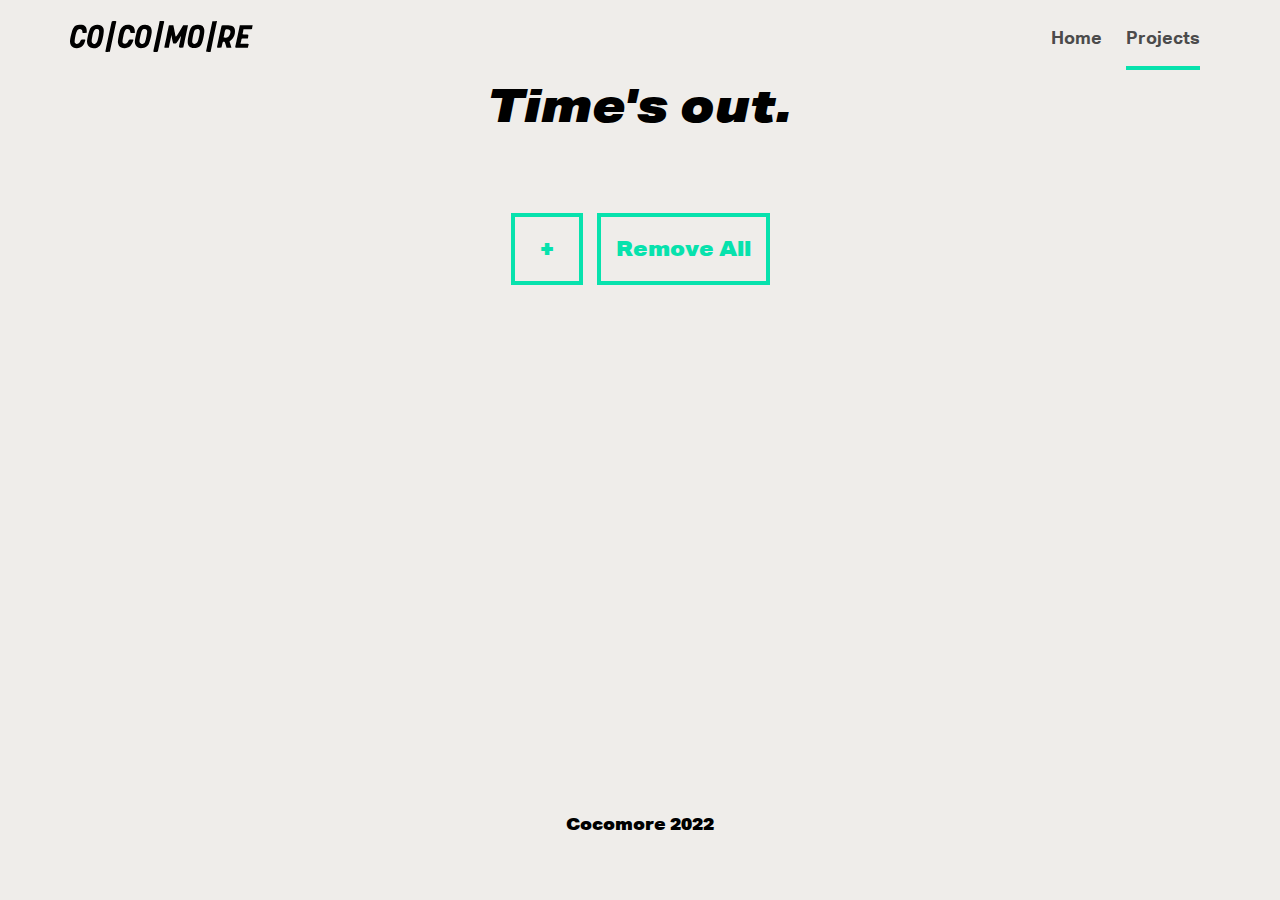
==== times-out.html @ b3c2b814 "Initial commit" ====
<!DOCTYPE html>
<html lang="de">
<head>
    <title>Handlebars Example site title  Time&#x27;s Out </title>

        <meta charset="UTF-8">
        <meta name="viewport" content="width=device-width, initial-scale=1.0">

        <link rel="shortcut icon" type="image/x-icon" sizes="16x16" href="/images/favicon/favicon.ico">
        <link rel="apple-touch-icon" sizes="57x57" href="/images/favicon/apple-icon-57x57.png">
        <link rel="apple-touch-icon" sizes="60x60" href="/images/favicon/apple-icon-60x60.png">
        <link rel="apple-touch-icon" sizes="72x72" href="/images/favicon/apple-icon-72x72.png">
        <link rel="apple-touch-icon" sizes="76x76" href="/images/favicon/apple-icon-76x76.png">
        <link rel="apple-touch-icon" sizes="114x114" href="/images/favicon/apple-icon-114x114.png">
        <link rel="apple-touch-icon" sizes="120x120" href="/images/favicon/apple-icon-120x120.png">
        <link rel="apple-touch-icon" sizes="144x144" href="/images/favicon/apple-icon-144x144.png">
        <link rel="apple-touch-icon" sizes="152x152" href="/images/favicon/apple-icon-152x152.png">
        <link rel="apple-touch-icon" sizes="180x180" href="/images/favicon/apple-icon-180x180.png">
        <link rel="icon" type="image/png" sizes="192x192"  href="/images/favicon/android-icon-192x192.png">
        <link rel="icon" type="image/png" sizes="32x32" href="/images/favicon/favicon-32x32.png">
        <link rel="icon" type="image/png" sizes="96x96" href="/images/favicon/favicon-96x96.png">
        <link rel="icon" type="image/png" sizes="16x16" href="/images/favicon/favicon-16x16.png">
        <link rel="manifest" href="/images/favicon/manifest.json" crossorigin="use-credentials">
        <meta name="msapplication-config" content="assets/favicons/browserconfig.xml"/>
        <meta name="msapplication-TileColor" content="#ffffff">
        <meta name="msapplication-TileImage" content="/ms-icon-144x144.png">
        <meta name="theme-color" content="#ffffff">

        <link type="text/plain" rel="author" href="/humans.txt" />

            <meta name="description" content="Time&#x27;s Out Example">
            <meta name="keywords" content="Vanilla JS Javascript JavaScript Timer">
            <meta name="robots" content="index,follow">
            <meta name="googlebot" content="index,follow">
    


        <link rel="stylesheet" href="/css/style.css">
        <link rel="stylesheet" href="/css/primary-palette.css">

</head>
<body class="times-out">
	<header class="header" role="banner">
		<div class="header__container">

<a href="/" title="Home"><span class="logo"></span></a>

<div class="nav-container">
	<a href="#" class="nav-open-menu">Open menu</a>

		<nav class="main-nav " role="navigation">
			<div class="nav-items-primary">
				<ul class="nav-items-primary-list">
						<li class="nav-item ">
								<a  href="/index.html" >Home</a>
						</li>
						<li class="nav-item  nav-item--active has-sub-menu">
								<a >Projects</a>
								<ul class="nav-items-secondary-list">
										<li class="nav-item">
											<a  href="/fortune-teller.html" >Fortune Teller</a>
										</li>
										<li class="nav-item">
											<a  href="/times-out.html" >Time&#x27;s Out</a>
										</li>
								</ul>
						</li>
				</ul>
			</div>
		</nav>
</div>




		</div>
	</header>

	<div class="main__wrapper">
		<main class="main main--sub" role="main">
			<div class="main__container">

				<section class="times-out__content">
					<h2>Time's out.</h2>
					<div class="timer__container">
					</div>
					<div class="timer__controls">
						<button class="button button--add-timer">+</button>
						<button class="button button--remove-all-timers">Remove All</button>
					</div>
				</sectino>
			</div>
		</main>
	</div>

<footer class="footer">
  <div class="region-footer">
    <span class="copyright">Cocomore 2022</span>
  </div>
</footer>



    <script src="/js/lazysizes/lazysizes.min.js" async></script>
    <script src="/js/jquery/jquery-3.6.0.min.js"></script>
    <script src="/js/moby/moby.min.js"></script>
    <script src="/js/utility.js"></script>
    <script src="/js/main-navigation.js"></script>
    <script src="/js/slickslider/slick.min.js"></script>
    <script src="/js/vanilla-accordion/accordion.js"></script>
    <script src="/js/content-modal.js"></script>
    <script src="/js/content-image-slider.js"></script>
    <script src="/js/component-accordion.js"></script>
    <script src="/js/component-placeholder.js"></script>
    <script src="/js/css-vars-ponyfill/css-vars-ponyfill.min.js"></script>


	<script src="/js/times-out.js"></script>

</body>

</html>
---- css/style.css ----
.content-headline-primary span,.content-headline-secondary span,.content-headline-tertiary span,.content-hero .content-hero__content .content__heading,a,abbr,acronym,address,applet,article,aside,audio,b,big,blockquote,body,canvas,caption,center,cite,code,dd,del,details,dfn,div,dl,dt,em,embed,fieldset,figcaption,figure,footer,form,h1,h2,h3,h4,h5,h6,header,hgroup,html,i,iframe,img,ins,kbd,label,legend,li,mark,menu,nav,object,ol,output,p,pre,q,ruby,s,samp,section,small,span,strike,strong,sub,summary,sup,table,tbody,td,tfoot,th,thead,time,tr,tt,u,ul,var,video{margin:0;padding:0;border:0;font-size:100%;font:inherit;vertical-align:baseline}*,::after,::before{-webkit-box-sizing:border-box!important;box-sizing:border-box!important}html{font-family:sans-serif;-webkit-text-size-adjust:100%;-webkit-tap-highlight-color:transparent}article,aside,details,figcaption,figure,footer,header,hgroup,menu,nav,section{display:block}body{line-height:1}ol,ul{list-style:none;margin:0;padding:0}blockquote,q{quotes:none}blockquote:after,blockquote:before,q:after,q:before{content:"";content:none}.content-hero,.example-grid-page .content .section,.example-grid-page .content .titles,.footer .region-footer,.header .header__container,.main__wrapper .main__container>section,.page-showcase .showcase__container{max-width:100%;margin-left:auto;margin-right:auto}.example-grid-page .content .fullscreen.section,.example-grid-page .content .fullscreen.titles,.footer .fullscreen.region-footer,.fullscreen.content-hero,.header .fullscreen.header__container,.main__wrapper .main__container>section.fullscreen,.page-showcase .fullscreen.showcase__container{padding-left:0;padding-right:0;position:relative;max-width:none;width:100%}.content-hero .content-hero__content,.example-grid-page .content .section__wrapper,.example-grid-page .content .titles__wrapper,.footer,.header,.main__wrapper .main__container>section{padding-left:15px;padding-right:15px}.content-mosaic .mosaic__wrapper,.content-text-imagetext,.example-grid-page .content .section{display:-webkit-box;display:-ms-flexbox;display:flex;-webkit-box-pack:start;-ms-flex-pack:start;justify-content:flex-start;-webkit-box-align:start;-ms-flex-align:start;align-items:flex-start;-webkit-box-orient:horizontal;-webkit-box-direction:normal;-ms-flex-direction:row;flex-direction:row;-ms-flex-wrap:wrap;flex-wrap:wrap}.no-scroll{width:100%;height:100%;overflow:hidden;position:fixed}.scrollbar-hidden{scrollbar-width:none;-ms-overflow-style:none}.scrollbar-hidden::-webkit-scrollbar{height:0;width:0}.visually-hidden{position:absolute;white-space:nowrap;width:1px;height:1px;overflow:hidden;border:0;padding:0;clip:rect(0 0 0 0);-webkit-clip-path:inset(50%);clip-path:inset(50%);margin:-1px}.visually-visible{position:static;white-space:normal;width:auto;height:auto;overflow:auto;margin:auto;clip:auto;-webkit-clip-path:none;clip-path:none}@font-face{font-family:"Aktiv Grotesk Regular";src:url(/fonts/Aktiv-Grotesk/regular/fd1d536a-3682-4d5d-949d-c3ed49bf82a2.eot);src:url(/fonts/Aktiv-Grotesk/regular/fd1d536a-3682-4d5d-949d-c3ed49bf82a2.eot?#iefix) format("embedded-opentype"),url(/fonts/Aktiv-Grotesk/regular/d1af32f0-173d-417a-9c5e-abc33c4fd20c.woff2) format("woff2"),url(/fonts/Aktiv-Grotesk/regular/5c9b4351-3407-4fab-96a1-d097522bb217.woff) format("woff"),url(/fonts/Aktiv-Grotesk/regular/fdb92457-e497-46fe-bd46-656324061516.ttf) format("truetype");font-weight:400;font-style:normal}@font-face{font-family:"Aktiv Grotesk Bold";src:url(/fonts/Aktiv-Grotesk/bold/e5b10466-0a77-4de7-8499-db235184e968.eot);src:url(/fonts/Aktiv-Grotesk/bold/e5b10466-0a77-4de7-8499-db235184e968.eot?#iefix) format("embedded-opentype"),url(/fonts/Aktiv-Grotesk/bold/17d11d65-4e0e-4681-88ab-4c5faa2fc3bf.woff2) format("woff2"),url(/fonts/Aktiv-Grotesk/bold/b58d0e0d-fcd2-4365-bd63-c85a8ae3ed4d.woff) format("woff"),url(/fonts/Aktiv-Grotesk/bold/d5d49499-3679-4b89-9ef5-f5a4b4dd7f8a.ttf) format("truetype");font-weight:700;font-style:normal}@font-face{font-family:"Aktiv Grotesk Black";src:url(/fonts/Aktiv-Grotesk/black/ef444683-6ca7-4cc7-9fa8-009d3f5673b6.eot);src:url(/fonts/Aktiv-Grotesk/black/ef444683-6ca7-4cc7-9fa8-009d3f5673b6.eot?#iefix) format("embedded-opentype"),url(/fonts/Aktiv-Grotesk/black/e0dadbd7-9556-40bd-8fa2-00cb7ec60a92.woff2) format("woff2"),url(/fonts/Aktiv-Grotesk/black/910be61b-e2f1-42b0-addb-21fcdd956980.woff) format("woff"),url(/fonts/Aktiv-Grotesk/black/07076184-aaa1-4f5d-bd9a-731385b4248e.ttf) format("truetype");font-weight:900;font-style:normal}@font-face{font-family:"Aktiv Grotesk Black Italic";src:url(/fonts/Aktiv-Grotesk/black-italic/57233e29-d842-4f44-9c91-2ebfa3f907fd.eot);src:url(/fonts/Aktiv-Grotesk/black-italic/57233e29-d842-4f44-9c91-2ebfa3f907fd.eot?#iefix) format("embedded-opentype"),url(/fonts/Aktiv-Grotesk/black-italic/b303c117-0917-4edb-bcb9-9e26efe87ed8.woff2) format("woff2"),url(/fonts/Aktiv-Grotesk/black-italic/f158040c-2d97-44e5-94e5-34bbf1dfa224.woff) format("woff"),url(/fonts/Aktiv-Grotesk/black-italic/d7234215-2c64-462e-8321-af1ba1a99247.ttf) format("truetype");font-weight:900;font-style:italic}body{display:-webkit-box;display:-ms-flexbox;display:flex;-webkit-box-orient:vertical;-webkit-box-direction:normal;-ms-flex-direction:column;flex-direction:column;-ms-flex-wrap:wrap;flex-wrap:wrap;min-height:100vh;overflow-x:hidden;background-color:var(--primary-background-color)}.main{width:100%;color:var(--primary-font-color)}.main__wrapper{width:100%;-webkit-box-flex:1;-ms-flex-positive:1;flex-grow:1;min-height:1px}section{margin-bottom:30px}section.section-inline{margin-bottom:16px}img{width:100%;max-width:100%;height:auto;border-style:none;vertical-align:middle}svg{overflow:hidden;vertical-align:middle}.icon-svg{display:block}.icon-svg svg{pointer-events:none}video{width:100%;vertical-align:top}body{font-family:"Aktiv Grotesk Regular",Arial,Helvetica,sans-serif;-webkit-font-smoothing:antialiased;-moz-osx-font-smoothing:grayscale;font-size:.875rem;line-height:1.5}.content-headline-primary span,.content-headline-secondary span,.content-headline-tertiary span,.content-hero .content-hero__content .content__heading,h1,h2,h3,h4,h5,h6{font-family:"Aktiv Grotesk Black Italic",Arial,Helvetica,sans-serif;margin-bottom:1.5rem;line-height:1.5rem}.content-hero .content-hero__content .content__heading,h1{font-size:2.125rem;line-height:2.25rem;margin-bottom:3rem}h2{font-size:1.4375rem;line-height:1.5625rem;margin-bottom:3rem}.content-headline-primary span,.content-headline-secondary span,.content-headline-tertiary span,h3{font-size:1.25rem;line-height:1.5rem}h4{font-size:1.125rem;line-height:1.375rem}h5{font-size:1rem;line-height:1.25rem}h6{font-size:.875rem;line-height:1.125rem}p{margin-bottom:1rem}p:last-of-type{margin-bottom:0}figcaption{margin-top:1rem}blockquote{line-height:1.5rem;margin-top:1.5rem;margin-bottom:1.5rem}.breadcrumbs{display:-webkit-box;display:-ms-flexbox;display:flex;-webkit-box-align:start;-ms-flex-align:start;align-items:flex-start;-webkit-box-pack:start;-ms-flex-pack:start;justify-content:flex-start;-ms-flex-wrap:wrap;flex-wrap:wrap;width:100%;font-family:"Aktiv Grotesk Bold",Arial,Helvetica,sans-serif;font-size:.75rem;line-height:.875rem}.breadcrumbs li{display:-webkit-inline-box;display:-ms-inline-flexbox;display:inline-flex;-webkit-box-pack:start;-ms-flex-pack:start;justify-content:flex-start;-webkit-box-align:center;-ms-flex-align:center;align-items:center;color:var(--primary-font-color)}.breadcrumbs li a{padding-top:2px;border-bottom:2px solid transparent;text-decoration:none;-webkit-transition:all .2s;-o-transition:all .2s;transition:all .2s;color:var(--primary-font-color)}.breadcrumbs li a:hover{border-bottom:2px solid var(--primary-font-color)}.breadcrumbs li a:visited{color:var(--primary-font-color)}.breadcrumbs li:after{display:inline;position:relative;content:">";padding:0 10px}.breadcrumbs li:last-of-type:after{display:none}.button,.content-hero .content-hero__content .content__link a,form .field-wrapper .submit-button{display:-webkit-inline-box;display:-ms-inline-flexbox;display:inline-flex;-webkit-box-align:center;-ms-flex-align:center;align-items:center;-webkit-box-pack:center;-ms-flex-pack:center;justify-content:center;min-width:72px;max-width:100%;padding:20px 15px;-webkit-appearance:none;-moz-appearance:none;appearance:none;font-family:"Aktiv Grotesk Black",Arial,Helvetica,sans-serif;font-size:1.25rem;line-height:1.5rem;border-width:4px;border-style:solid;cursor:pointer;-webkit-transition:color .4s,border-color .4s,background-color .4s;-o-transition:color .4s,border-color .4s,background-color .4s;transition:color .4s,border-color .4s,background-color .4s;color:var(--primary-button-font-color);border-color:var(--primary-button-border-color);background-color:var(--primary-button-background-color)}.button:hover,.content-hero .content-hero__content .content__link a:hover,form .field-wrapper .submit-button:hover{color:var(--secondary-button-font-color);background-color:var(--secondary-button-background-color)}.button:focus,.content-hero .content-hero__content .content__link a:focus,form .field-wrapper .submit-button:focus{outline:0}.footer{position:relative;color:var(--primary-footer-font-color);background-color:var(--primary-footer-background-color)}.footer .region-footer{display:-webkit-box;display:-ms-flexbox;display:flex;-webkit-box-align:center;-ms-flex-align:center;align-items:center;-webkit-box-pack:center;-ms-flex-pack:center;justify-content:center;min-height:150px;text-align:center}.footer .copyright{font-family:"Aktiv Grotesk Black",Arial,Helvetica,sans-serif}form .field-wrapper{display:-webkit-box;display:-ms-flexbox;display:flex;-webkit-box-pack:start;-ms-flex-pack:start;justify-content:flex-start;-webkit-box-align:start;-ms-flex-align:start;align-items:flex-start;-webkit-box-orient:vertical;-webkit-box-direction:normal;-ms-flex-direction:column;flex-direction:column;-ms-flex-wrap:wrap;flex-wrap:wrap;margin-bottom:30px}form .field-wrapper:last-of-type{margin-bottom:0}form .field-wrapper label{font-family:"Aktiv Grotesk Bold",Arial,Helvetica,sans-serif;margin-bottom:5px}form .field-wrapper input:not([type=submit]),form .field-wrapper select,form .field-wrapper textarea{width:100%;min-height:40px;padding:5px;font-size:.875rem;line-height:1.5}form .field-wrapper input:not([type=submit]):focus,form .field-wrapper select:focus,form .field-wrapper textarea:focus{outline:0}form .field-wrapper input:not([type=submit]){-webkit-appearance:none;-moz-appearance:none;appearance:none;border-left:0;border-right:0;border-top:0;border-bottom-width:2px;border-style:solid;background-color:rgba(0,0,0,0);padding-top:0;padding-bottom:0;border-bottom-color:var(--tertiary-border-color)}form .field-wrapper select,form .field-wrapper textarea{border-color:var(--tertiary-border-color)}form .field-wrapper textarea{border-width:2px;border-style:solid;resize:none}form .field-wrapper textarea.resize{resize:both}form .field-wrapper select{border-width:2px;border-style:solid}.header{position:relative;width:100%;padding-top:10px;padding-bottom:10px}.header::after{content:"";display:block;clear:both}.header .header__container{display:-webkit-box;display:-ms-flexbox;display:flex;-webkit-box-pack:justify;-ms-flex-pack:justify;justify-content:space-between;-webkit-box-align:center;-ms-flex-align:center;align-items:center;-ms-flex-wrap:wrap;flex-wrap:wrap}.header .logo{display:-webkit-inline-box;display:-ms-inline-flexbox;display:inline-flex;width:183px;height:31px;background-position:center center;background-repeat:no-repeat;background-size:cover;background-image:var(--primary-logo)}section a{font-family:"Aktiv Grotesk Bold",Arial,Helvetica,sans-serif;font-style:italic;text-decoration:none;padding-bottom:2px;border-bottom-width:2px;border-bottom-style:solid;border-color:transparent;-webkit-transition:all .4s;-o-transition:all .4s;transition:all .4s;color:var(--primary-font-color)}section a:visited{color:var(--primary-font-color)}section a:hover{border-bottom-color:var(--primary-font-color)}ol,ul{list-style-position:outside;margin-top:14px;margin-bottom:14px}ol ol,ol ul,ul ol,ul ul{margin-top:0;margin-bottom:0}ol.list-bulletpoints,ul.list-bulletpoints{list-style-type:disc;padding-left:40px}ol.list-bulletpoints li,ul.list-bulletpoints li{margin-bottom:5px}.content-modal--block-link-element{display:block}.content-modal .modal__modal-window-container{z-index:1000;position:fixed;left:0;top:0;display:block;width:100vw;height:0;padding:0;background-color:rgba(0,0,0,.8);outline:0 none;opacity:0;overflow:hidden;-webkit-transition:opacity .15s linear;-o-transition:opacity .15s linear;transition:opacity .15s linear;will-change:opacity}.content-modal .modal__modal-window-container.show{height:100vh;opacity:1}.content-modal .modal__modal-window-container.show .modal-window{-webkit-transform:translate(-50%,-50%) scale(1);-ms-transform:translate(-50%,-50%) scale(1);transform:translate(-50%,-50%) scale(1)}.content-modal .modal-window{position:absolute;top:50%;left:50%;z-index:1001;display:-webkit-box;display:-ms-flexbox;display:flex;-webkit-box-orient:vertical;-webkit-box-direction:normal;-ms-flex-direction:column;flex-direction:column;width:calc(100vw - 40px);height:80vh;padding:75px 20px;border-radius:5px;background-color:#fff;-webkit-transform:translate(-50%,-50%) scale(.9);-ms-transform:translate(-50%,-50%) scale(.9);transform:translate(-50%,-50%) scale(.9);-webkit-transition:-webkit-transform .15s linear;transition:-webkit-transform .15s linear;-o-transition:transform .15s linear;transition:transform .15s linear;transition:transform .15s linear,-webkit-transform .15s linear;text-align:left;-webkit-overflow-scrolling:touch;overflow-x:hidden}.content-modal .modal-window__close{font-size:0;text-indent:100%;white-space:nowrap;overflow:hidden;cursor:pointer;width:50px;height:50px;border:2px solid #1f92d1;border-radius:50%;margin:0 auto;-webkit-backface-visibility:hidden;backface-visibility:hidden;position:absolute;right:20px;top:20px;z-index:6;padding:0}.content-modal .modal-window__close::after,.content-modal .modal-window__close::before{background-color:#1f92d1;content:"";height:2px;pointer-events:none;position:absolute;left:50%;top:50%;-webkit-transform:translate(-50%,-50%);-ms-transform:translate(-50%,-50%);transform:translate(-50%,-50%);width:16px}.content-modal .modal-window__close::before{-webkit-transform:translate(-50%,-50%) rotate(45deg);-ms-transform:translate(-50%,-50%) rotate(45deg);transform:translate(-50%,-50%) rotate(45deg)}.content-modal .modal-window__close::after{-webkit-transform:translate(-50%,-50%) rotate(-45deg);-ms-transform:translate(-50%,-50%) rotate(-45deg);transform:translate(-50%,-50%) rotate(-45deg);width:16px}.content-modal .modal-window__close:hover{border-color:rgba(31,146,209,.6)}.content-modal .modal-window__close:hover:after,.content-modal .modal-window__close:hover:before{background-color:rgba(31,146,209,.6)}.content-modal .row{display:-webkit-box;display:-ms-flexbox;display:flex;-webkit-box-align:center;-ms-flex-align:center;align-items:center;-ms-flex-wrap:wrap;flex-wrap:wrap;width:100%;margin-bottom:15px}.content-modal .row label{font-weight:700;margin-right:15px}.content-modal .row input,.content-modal .row label{font-size:1rem;line-height:1.2}.content-modal .row input{padding:8px}.content-modal .modal__controls{display:-webkit-box;display:-ms-flexbox;display:flex;-webkit-box-align:center;-ms-flex-align:center;align-items:center;-webkit-box-pack:end;-ms-flex-pack:end;justify-content:flex-end;-ms-flex-wrap:wrap;flex-wrap:wrap;width:100%;margin-top:auto}.content-hero .content-hero__content .content__link .content-modal .modal__controls a,.content-modal .modal__controls .button,.content-modal .modal__controls .content-hero .content-hero__content .content__link a,.content-modal .modal__controls form .field-wrapper .submit-button,form .field-wrapper .content-modal .modal__controls .submit-button{margin:8px}.nav-container{display:-webkit-inline-box;display:-ms-inline-flexbox;display:inline-flex;-webkit-box-align:center;-ms-flex-align:center;align-items:center;-webkit-box-pack:end;-ms-flex-pack:end;justify-content:flex-end;-webkit-box-flex:1;-ms-flex-positive:1;flex-grow:1}.main-nav{display:none;position:relative;z-index:50;margin:0;width:100%}.main-nav:after{content:"";width:30px;height:100%;display:block;position:absolute;right:0;bottom:0;z-index:5}.main-nav .nav-items{display:-webkit-box;display:-ms-flexbox;display:flex;-ms-flex-wrap:wrap;flex-wrap:wrap;-webkit-box-orient:vertical;-webkit-box-direction:normal;-ms-flex-direction:column;flex-direction:column;margin:0;padding:0;width:100%}.main-nav .nav-item{position:relative;display:inline-block;padding:0 10px;width:100%}.main-nav .nav-item a{display:-webkit-inline-box;display:-ms-inline-flexbox;display:inline-flex;width:auto;font-family:"Aktiv Grotesk Bold",Arial,Helvetica,sans-serif;font-size:1.125rem;line-height:3.5rem;text-decoration:none;border-bottom-width:4px;border-style:solid;border-color:transparent;color:var(--primary-navigation-color)}.main-nav .nav-item.nav-item--active a{color:var(--primary-navigation-color);border-color:var(--primary-border-color)}.main-nav .nav-item.nav-item--desktop{display:none}.nav-open-menu{background-repeat:no-repeat;background-size:contain;background-position:center center;display:block;text-indent:-99999px;position:absolute;right:15px;top:25%;z-index:6;width:30px;height:50%;background-image:var(--navigation-icon-url)}.nav-items-primary-list{margin-top:0;margin-bottom:0}.nav-items-secondary-list{background-color:var(--primary-navigation-background-color);border-top-color:var(--primary-navigation-item-color)}.nav-items-secondary-list a{color:var(--primary-navigation-item-color)}section{width:100%}table{margin-top:1.5rem;border-spacing:0;border-collapse:collapse}table td,table th{padding:0;line-height:2.0625rem}#example-component-form{margin-top:50px;margin-bottom:50px}#example-component-form #example-form{margin:0 auto;max-width:500px}.example-grid-page{display:-webkit-box;display:-ms-flexbox;display:flex;-webkit-box-orient:vertical;-webkit-box-direction:normal;-ms-flex-direction:column;flex-direction:column;-webkit-box-align:center;-ms-flex-align:center;align-items:center;-webkit-box-pack:start;-ms-flex-pack:start;justify-content:flex-start}.example-grid-page .content{width:100%;padding-bottom:25px}.example-grid-page .content .titles__wrapper{margin-top:50px}.example-grid-page .content .titles{padding-top:20px;padding-bottom:20px}.example-grid-page .content h4{width:100%;text-align:center;margin-bottom:0}.example-grid-page .content .section__wrapper{position:relative;margin-bottom:50px}.example-grid-page .content .section__wrapper:last-of-type{margin-bottom:0}.example-grid-page .content .section{position:relative;background-color:#fff}.example-grid-page .content .section:after{position:absolute;content:"";width:100%;height:100%;border:1px inset #000;z-index:1}.example-grid-page .content .element{display:-webkit-box;display:-ms-flexbox;display:flex;-webkit-box-align:center;-ms-flex-align:center;align-items:center;-webkit-box-pack:center;-ms-flex-pack:center;justify-content:center;background-color:#00f;height:200px;width:calc(((100% - 90px)/ 4 * 1));margin-right:30px;color:#000}.example-grid-page .content .element.element-absolute{background-color:#0ff;font-weight:700;border:3px solid red;z-index:1}.example-grid-page .content .element.element-4{margin-right:0}.example-grid-page .content .element:last-of-type{margin-right:0}.example-grid-page .content .element.element-10,.example-grid-page .content .element.element-11,.example-grid-page .content .element.element-12,.example-grid-page .content .element.element-5,.example-grid-page .content .element.element-6,.example-grid-page .content .element.element-7,.example-grid-page .content .element.element-8,.example-grid-page .content .element.element-9{display:none}.example-grid-page .content .section-absolute{position:absolute;top:0;right:15px;bottom:0;left:15px;height:100%;z-index:1;opacity:.5}.example-grid-page .content .section-absolute .absolute-1{width:calc(((100% - 90px)/ 4 * 1));margin-right:30px}.example-grid-page .content .section-absolute .absolute-2{width:calc(60px + ((100% - 90px)/ 4 * 3))}.page-showcase .showcase__container{margin-top:100px;margin-bottom:100px;width:100%}.page-showcase .showcase__container li{width:100%;margin-bottom:20px}.times-out .times-out__content{display:-webkit-box;display:-ms-flexbox;display:flex;-webkit-box-orient:vertical;-webkit-box-direction:normal;-ms-flex-direction:column;flex-direction:column;-webkit-box-align:center;-ms-flex-align:center;align-items:center}.times-out .timer__container{display:grid;grid-template-columns:repeat(1,1fr);grid-gap:15px;width:100%;margin-bottom:30px}.times-out .timer{padding:0;border-radius:10px;overflow:hidden;background-color:#fff;-webkit-box-shadow:0 0 15px 0 rgba(0,0,0,.2);box-shadow:0 0 15px 0 rgba(0,0,0,.2)}.times-out .timer .timer__main--content{display:-webkit-box;display:-ms-flexbox;display:flex;-webkit-box-orient:vertical;-webkit-box-direction:normal;-ms-flex-direction:column;flex-direction:column;padding:15px 15px 10px 15px;border-top:1px solid #aaa;border-right:1px solid #aaa;border-left:1px solid #aaa;border-radius:10px 10px 0 0;color:#4b4b4b}.times-out .timer .timer__controls--status{display:-webkit-box;display:-ms-flexbox;display:flex;-webkit-box-orient:vertical;-webkit-box-direction:normal;-ms-flex-direction:column;flex-direction:column}.times-out .timer .timer__description,.times-out .timer .timer__title{margin-bottom:15px}.times-out .timer .timer__description:empty,.times-out .timer .timer__title:empty{margin-bottom:0}.times-out .timer .timer__title{color:#000}.times-out .timer .timer__description{color:#aaa}.times-out .timer .timer__time{-webkit-appearance:none;-moz-appearance:none;appearance:none;padding:8px;margin-bottom:15px;border:none;font-size:1.5rem;line-height:1.2;font-weight:700;text-align:center;-webkit-user-select:none;-moz-user-select:none;-ms-user-select:none;user-select:none;pointer-events:none}.times-out .timer .timer__time:focus{outline:0}.times-out .timer .timer__time::-webkit-calendar-picker-indicator{display:none}.times-out .timer .timer__controls--editing{display:-webkit-box;display:-ms-flexbox;display:flex;-webkit-box-align:center;-ms-flex-align:center;align-items:center;-webkit-box-pack:end;-ms-flex-pack:end;justify-content:flex-end;-ms-flex-wrap:wrap;flex-wrap:wrap;width:100%}.times-out .timer .timer__controls--editing .button__edit--timer,.times-out .timer .timer__controls--editing .button__remove--timer{width:20px;height:20px;min-width:0;padding:0;margin:5px;border:none;background-size:contain;background-position:center center;background-repeat:no-repeat;-webkit-transition:opacity .2s;-o-transition:opacity .2s;transition:opacity .2s}.times-out .timer .timer__controls--editing .button__edit--timer:active,.times-out .timer .timer__controls--editing .button__edit--timer:hover,.times-out .timer .timer__controls--editing .button__remove--timer:active,.times-out .timer .timer__controls--editing .button__remove--timer:hover{background-color:rgba(0,0,0,0);opacity:.4}.times-out .timer .timer__controls--editing .button__edit--timer:last-child,.times-out .timer .timer__controls--editing .button__remove--timer:last-child{margin-right:0}.times-out .timer .timer__controls--editing .button__edit--timer{background-image:url(../images/assets/icons/icon-edit.svg)}.times-out .timer .timer__controls--editing .button__remove--timer{background-image:url(../images/assets/icons/icon-delete.svg)}.times-out .timer .button__trigger--timer{width:100%;margin:0;border:1px solid #aaa;border-radius:0 0 10px 10px;color:#000;overflow:hidden;-webkit-transition:color .2s,background-color .2s;-o-transition:color .2s,background-color .2s;transition:color .2s,background-color .2s}.times-out .timer .button__trigger--timer:active,.times-out .timer .button__trigger--timer:hover{color:#fff;background-color:#aaa}.times-out .timer .button__trigger--timer[data-status=ready]{color:#07e2ad;border:1px solid #07e2ad}.times-out .timer .button__trigger--timer[data-status=ready]:active,.times-out .timer .button__trigger--timer[data-status=ready]:hover{color:#fff;background-color:#07e2ad}.times-out .timer .button__trigger--timer[data-status=running]{color:#07e2ad;border:1px solid #07e2ad}.times-out .timer .button__trigger--timer[data-status=running]:active,.times-out .timer .button__trigger--timer[data-status=running]:hover{color:#fff;background-color:#07e2ad}.times-out .timer .button__trigger--timer[data-status=paused]{color:#ea564e;border:1px solid #ea564e}.times-out .timer .button__trigger--timer[data-status=paused]:active,.times-out .timer .button__trigger--timer[data-status=paused]:hover{color:#fff;background-color:#ea564e}.content-hero .content-hero__content .content__link .times-out .timer__controls a,.times-out .timer__controls .button,.times-out .timer__controls .content-hero .content-hero__content .content__link a,.times-out .timer__controls form .field-wrapper .submit-button,form .field-wrapper .times-out .timer__controls .submit-button{margin:5px}.content-headline-primary{color:var(--primary-font-color)}.content-headline-primary.centered>*{text-align:center}.content-headline-primary .content-hero .content-hero__content .content__heading,.content-headline-primary h1,.content-hero .content-hero__content .content-headline-primary .content__heading{margin-bottom:25px}.content-headline-primary span{display:block;width:100%;margin-bottom:0}.content-headline-secondary{color:var(--primary-font-color)}.content-headline-secondary.centered>*{text-align:center}.content-headline-secondary h2{margin-bottom:25px}.content-headline-secondary span{display:block;width:100%;margin-bottom:0}.content-headline-tertiary{color:var(--primary-font-color)}.content-headline-tertiary.centered>*{text-align:center}.content-headline-tertiary h3,.content-headline-tertiary span{margin-bottom:25px}.content-headline-tertiary span{display:block;width:100%;margin-bottom:0}.content-hero{position:relative}.content-hero .content-hero__image{margin-bottom:38px;-webkit-box-ordinal-group:1;-ms-flex-order:0;order:0}.content-hero .content-hero__content .content__heading{width:100%;margin-bottom:32px;color:var(--primary-font-color)}.content-hero .content-hero__content .content__text{width:100%;margin-bottom:40px}.content-image-fullwidth img{position:relative;margin:0 auto}.content-mosaic .mosaic__wrapper{-webkit-box-pack:justify;-ms-flex-pack:justify;justify-content:space-between;margin:0}.content-mosaic .mosaic__wrapper .mosaic__tile{position:relative;background-color:var(--secondary-background-color)}.content-mosaic .mosaic__wrapper.two-columns .mosaic__tile{width:calc(30px + ((100% - 90px)/ 4 * 2));margin-bottom:30px}.content-mosaic .mosaic__wrapper.two-columns .mosaic__tile:nth-last-of-type(-n+2){margin-bottom:0}.content-mosaic .mosaic__wrapper.three-columns .mosaic__tile{width:calc(30px + ((100% - 90px)/ 4 * 2));margin-bottom:30px}.content-mosaic .mosaic__wrapper.three-columns .mosaic__tile:nth-last-of-type(-n+2){margin-bottom:0}.content-mosaic .tile__background{width:100%}.content-mosaic .tile__container{display:-webkit-box;display:-ms-flexbox;display:flex;-ms-flex-line-pack:center;align-content:center;-webkit-box-align:center;-ms-flex-align:center;align-items:center;-webkit-box-pack:center;-ms-flex-pack:center;justify-content:center;-ms-flex-wrap:wrap;flex-wrap:wrap;position:absolute;top:0;left:0;z-index:1;width:100%;height:100%;overflow:hidden;padding:10px;border:0}.content-mosaic .tile__container:before{position:absolute;left:0;top:0;width:100%;height:100%;content:"";background-color:rgba(0,0,0,0);z-index:2;-webkit-transition:all .4s;-o-transition:all .4s;transition:all .4s}.content-mosaic .tile__container:hover:before{background-color:rgba(0,0,0,.2)}.content-mosaic .tile__container:not([href]):before,.content-mosaic .tile__container[href=""]:before{display:none}.content-mosaic .container__icon{position:relative;width:auto;height:60%;z-index:3}.content-mosaic .container__text{display:block;width:100%;position:relative;z-index:3;text-align:center;font-family:"Aktiv Grotesk Black Italic",Arial,Helvetica,sans-serif;margin-top:15px;font-size:.75rem;line-height:.875rem;white-space:nowrap;overflow:hidden;-o-text-overflow:ellipsis;text-overflow:ellipsis;color:var(--tertiary-font-color)}.content-placeholder .placeholder__content{display:-webkit-box;display:-ms-flexbox;display:flex;-webkit-box-align:center;-ms-flex-align:center;align-items:center;-ms-flex-line-pack:center;align-content:center;-webkit-box-pack:center;-ms-flex-pack:center;justify-content:center;-ms-flex-wrap:wrap;flex-wrap:wrap;width:100%;padding:25px;overflow:hidden}.content-placeholder .content__title{font-size:8vw;line-height:1.2;margin-bottom:4vw}.content-placeholder .content__description{font-size:5vw;line-height:1.2;text-align:center}.content-text-fullwidth.background{background-color:var(--primary-font-color)}.content-text-imagetext{-webkit-box-pack:justify;-ms-flex-pack:justify;justify-content:space-between}.content-text-imagetext .textblock-image,.content-text-imagetext .textblock-text{width:100%}.content-text-imagetext.image-left .textblock-image{-webkit-box-ordinal-group:2;-ms-flex-order:1;order:1;margin-bottom:14px}.content-text-imagetext.image-left .textblock-text{-webkit-box-ordinal-group:3;-ms-flex-order:2;order:2}.content-text-imagetext.image-right .textblock-image{-webkit-box-ordinal-group:3;-ms-flex-order:2;order:2;margin-bottom:14px}.content-text-imagetext.image-right .textblock-text{-webkit-box-ordinal-group:2;-ms-flex-order:1;order:1}.moby-overlay{-webkit-box-sizing:border-box;box-sizing:border-box;position:fixed;-webkit-transform:translate3d(0,0,0);transform:translate3d(0,0,0);top:0;left:0;width:100%;height:100%;z-index:2000;visibility:hidden;opacity:0;-webkit-transition:all .2s;-o-transition:all .2s;transition:all .2s}.moby-overlay.dark{background:rgba(0,0,0,.85)}.moby-overlay.light{background:rgba(255,255,255,.65)}.moby-overlay.moby-overlay-active{visibility:visible!important;opacity:1!important}.moby-body-fixed{overflow:hidden!important}.moby{-webkit-box-sizing:border-box;box-sizing:border-box;background:#fff;-webkit-transition:all .4s,visibility 0;-o-transition:all .4s,visibility 0;transition:all .4s,visibility 0;overflow:auto;visibility:hidden}.moby *{-webkit-box-sizing:border-box;box-sizing:border-box}.moby.moby-hidden{display:none}.moby.moby-demo{color:#fff;background:#07e2ad;position:fixed;z-index:3000;top:0;height:100%;width:30%;right:0;min-width:280px;-webkit-transform:translateX(100%);-ms-transform:translateX(100%);transform:translateX(100%);padding:60px 0 20px 0;overflow:auto}.moby.moby-demo.moby-active{-webkit-transform:translateX(0);-ms-transform:translateX(0);transform:translateX(0);visibility:visible}.moby.moby-demo .moby-inner{height:100%;min-height:520px}.moby.moby-demo .moby-inner>p{height:40px;display:-webkit-box;display:-ms-flexbox;display:flex;-webkit-box-orient:horizontal;-webkit-box-direction:normal;-ms-flex-flow:row nowrap;flex-flow:row nowrap;-webkit-box-align:center;-ms-flex-align:center;align-items:center;-webkit-box-pack:center;-ms-flex-pack:center;justify-content:center;padding:0 30px;font-size:13px;text-align:center}.moby.moby-demo .moby-close{color:#fff;cursor:pointer;font-size:16px;text-transform:uppercase;font-weight:400;padding:20px;display:-webkit-box;display:-ms-flexbox;display:flex;-webkit-box-orient:horizontal;-webkit-box-direction:normal;-ms-flex-flow:row nowrap;flex-flow:row nowrap;-webkit-box-align:center;-ms-flex-align:center;align-items:center;background:rgba(0,0,0,0);position:absolute;top:0;left:0}.moby.moby-demo .moby-close .moby-close-icon{margin-right:0;height:20px;width:20px;display:inline-block;position:relative}.moby.moby-demo .moby-close .moby-close-icon::after,.moby.moby-demo .moby-close .moby-close-icon::before{background:#fff}.moby.moby-demo .moby-wrap{height:calc(100% - 40px);display:-webkit-box;display:-ms-flexbox;display:flex;-webkit-box-orient:horizontal;-webkit-box-direction:normal;-ms-flex-flow:row wrap;flex-flow:row wrap;-webkit-box-align:center;-ms-flex-align:center;align-items:center;-webkit-box-pack:center;-ms-flex-pack:center;justify-content:center}.moby.moby-demo .moby-wrap>div{width:100%}.moby.moby-demo .moby-wrap img{margin:0 auto 40px auto;display:block;width:100px;height:auto}.moby.moby-demo .moby-wrap .moby-menu{width:100%}.moby.moby-demo .moby-wrap .moby-menu>*{width:100%}.moby.moby-demo ul li ul a{padding:20px 70px 20px 70px;font-size:16px;background:#0c7cd5}.moby.moby-demo ul li a{position:relative;color:#fff;text-decoration:none;font-size:18px;font-weight:400;display:block;padding:20px 70px 20px 70px;text-align:center;-webkit-transition:color .3s;-o-transition:color .3s;transition:color .3s}.moby.moby-demo ul li a:hover{color:#e0e0e0}.moby.moby-demo ul li a .moby-expand{position:absolute;width:50px;top:0;right:0;height:100%;text-align:center;padding:10px;color:#fff;display:-webkit-box;display:-ms-flexbox;display:flex;-webkit-box-orient:horizontal;-webkit-box-direction:normal;-ms-flex-flow:row nowrap;flex-flow:row nowrap;-webkit-box-align:center;-ms-flex-align:center;align-items:center;-webkit-box-pack:center;-ms-flex-pack:center;justify-content:center;-webkit-transition:color .3s;-o-transition:color .3s;transition:color .3s}.moby.moby-demo ul li a .moby-expand:hover{color:#e0e0e0}.moby.moby-demo ul li a .moby-expand i,.moby.moby-demo ul li a .moby-expand span{font-size:20px}.moby.right-side{position:fixed;z-index:3000;top:0;height:100%;width:30%;right:0;min-width:280px;-webkit-transform:translateX(100%);-ms-transform:translateX(100%);transform:translateX(100%)}.moby.right-side.moby-active{-webkit-transform:translateX(0);-ms-transform:translateX(0);transform:translateX(0);visibility:visible}.moby.fade{position:fixed;z-index:3000;top:0;height:100%;left:0;width:100%;visibility:hidden;opacity:0;-webkit-transition:all .4s;-o-transition:all .4s;transition:all .4s}.moby.fade.moby-active{opacity:1;visibility:visible}.moby.fade ul{width:100%}.moby.left-side{position:fixed;z-index:3000;top:0;height:100%;left:0;width:30%;min-width:280px;-webkit-transform:translateX(-100%);-ms-transform:translateX(-100%);transform:translateX(-100%)}.moby.left-side.moby-active{-webkit-transform:translateX(0);-ms-transform:translateX(0);transform:translateX(0);visibility:visible}.moby.top-full{position:fixed;z-index:3000;top:0;-webkit-transform:translateY(-100%);-ms-transform:translateY(-100%);transform:translateY(-100%);height:100%;left:0;width:100%}.moby.top-full ul{width:100%}.moby.top-full.moby-active{-webkit-transform:translateY(0);-ms-transform:translateY(0);transform:translateY(0);visibility:visible}.moby.bottom-full{position:fixed;z-index:3000;-webkit-transform:translateY(100%);-ms-transform:translateY(100%);transform:translateY(100%);height:100%;left:0;width:100%}.moby.bottom-full ul{width:100%}.moby.bottom-full.moby-active{-webkit-transform:translateY(0);-ms-transform:translateY(0);transform:translateY(0);visibility:visible}.moby.grow-out{position:fixed;z-index:3000;top:0;height:100%;left:0;width:100%;-webkit-transform:scale(.7);-ms-transform:scale(.7);transform:scale(.7);visibility:hidden;opacity:0}.moby.grow-out ul{width:100%}.moby.grow-out.moby-active{opacity:1;visibility:visible;-webkit-transform:scale(1);-ms-transform:scale(1);transform:scale(1)}.moby.shrink-in{position:fixed;z-index:3000;top:0;height:100%;left:0;width:100%;-webkit-transform:scale(1.2);-ms-transform:scale(1.2);transform:scale(1.2);visibility:hidden;opacity:0}.moby.shrink-in ul{width:100%}.moby.shrink-in.moby-active{opacity:1;visibility:visible;-webkit-transform:scale(1);-ms-transform:scale(1);transform:scale(1)}.moby ul{list-style:none;-webkit-transform:translate3d(0,0,0);transform:translate3d(0,0,0)}.moby ul ul{display:none}.moby ul li ul a{padding:15px 90px 30px 30px;font-weight:400;font-size:14px}.moby ul li a{position:relative;color:#9a989a;text-decoration:none;font-size:16px;font-weight:400;display:block;padding:30px 90px 30px 30px;text-align:left}.moby ul li a .moby-expand{position:absolute;width:60px;top:0;right:0;height:100%;text-align:center;padding:10px;color:#07e2ad;display:-webkit-box;display:-ms-flexbox;display:flex;-webkit-box-orient:horizontal;-webkit-box-direction:normal;-ms-flex-flow:row nowrap;flex-flow:row nowrap;-webkit-box-align:center;-ms-flex-align:center;align-items:center;-webkit-box-pack:center;-ms-flex-pack:center;justify-content:center}.moby ul li a .moby-expand i,.moby ul li a .moby-expand span{font-size:20px}.moby .moby-close{color:#9a989a;cursor:pointer;font-size:16px;text-transform:uppercase;font-weight:400;padding:30px;background:#f5f5f5;display:-webkit-box;display:-ms-flexbox;display:flex;-webkit-box-orient:horizontal;-webkit-box-direction:normal;-ms-flex-flow:row nowrap;flex-flow:row nowrap}.moby .moby-close .moby-close-icon{font-weight:700;margin-right:15px;position:relative;height:20px;width:20px;-webkit-transform:rotate(45deg);-ms-transform:rotate(45deg);transform:rotate(45deg)}.moby .moby-close .moby-close-icon::before{content:"";position:absolute;left:0;width:100%;height:2px;background:#9a989a;top:50%;margin-top:-1px}.moby .moby-close .moby-close-icon::after{content:"";position:absolute;left:50%;height:100%;width:2px;background:#9a989a;top:0;margin-left:-1px}.moby-overlay{-webkit-box-sizing:border-box;box-sizing:border-box;position:fixed;-webkit-transform:translate3d(0,0,0);-ms-transform:translate3d(0,0,0);transform:translate3d(0,0,0);top:0;left:0;width:100%;height:100%;z-index:2000;visibility:hidden;opacity:0;-webkit-transition:all .2s;-o-transition:all .2s;transition:all .2s}.moby-overlay.dark{background:rgba(0,0,0,.85)}.moby-overlay.light{background:rgba(255,255,255,.65)}.moby-overlay.moby-overlay-active{visibility:visible!important;opacity:1!important}.moby-body-fixed{overflow:hidden!important}.moby{-webkit-box-sizing:border-box;box-sizing:border-box;background:#fff;-webkit-transition:all .4s;-o-transition:all .4s;transition:all .4s;overflow:auto}.moby *{-webkit-box-sizing:border-box;box-sizing:border-box}.moby.moby-hidden{display:none}.moby.moby-demo{color:#fff;background:#2196f3;position:fixed;z-index:3000;top:0;height:100%;width:30%;right:0;min-width:280px;-webkit-transform:translateX(100%);-ms-transform:translateX(100%);transform:translateX(100%);padding:60px 0 20px 0;overflow:auto}.moby.moby-demo.moby-active{-webkit-transform:translateX(0);-ms-transform:translateX(0);transform:translateX(0)}.moby.moby-demo .moby-inner{height:100%;min-height:520px}.moby.moby-demo .moby-inner>p{height:40px;display:-webkit-box;display:-ms-flexbox;display:flex;-ms-flex-direction:row;-webkit-box-orient:horizontal;-webkit-box-direction:normal;-ms-flex-flow:row nowrap;flex-flow:row nowrap;-webkit-box-align:center;-ms-flex-align:center;align-items:center;-webkit-box-pack:center;-ms-flex-pack:center;justify-content:center;padding:0 30px;font-size:13px;text-align:center}.moby.moby-demo .moby-close{color:#fff;cursor:pointer;font-size:16px;text-transform:uppercase;font-weight:400;padding:20px;display:-webkit-box;display:-ms-flexbox;display:flex;-ms-flex-direction:row;-webkit-box-orient:horizontal;-webkit-box-direction:normal;-ms-flex-flow:row nowrap;flex-flow:row nowrap;-webkit-box-align:center;-ms-flex-align:center;align-items:center;background:rgba(0,0,0,0);position:absolute;top:0;left:0}.moby.moby-demo .moby-close .moby-close-icon{margin-right:0;height:20px;width:20px;display:inline-block;position:relative}.moby.moby-demo .moby-close .moby-close-icon::after,.moby.moby-demo .moby-close .moby-close-icon::before{background:#fff}.moby.moby-demo .moby-wrap{height:calc(100% - 40px);display:-webkit-box;display:-ms-flexbox;display:flex;-ms-flex-direction:row;-webkit-box-orient:horizontal;-webkit-box-direction:normal;-ms-flex-flow:row wrap;flex-flow:row wrap;-webkit-box-align:center;-ms-flex-align:center;align-items:center;-webkit-box-pack:center;-ms-flex-pack:center;justify-content:center}.moby.moby-demo .moby-wrap>div{width:100%}.moby.moby-demo .moby-wrap img{margin:0 auto 40px auto;display:block;width:100px;height:auto}.moby.moby-demo .moby-wrap .moby-menu{width:100%}.moby.moby-demo .moby-wrap .moby-menu>*{width:100%}.moby.moby-demo ul li ul a{padding:20px 70px 20px 70px;font-size:16px;background:#0c7cd5}.moby.moby-demo ul li a{position:relative;color:#fff;text-decoration:none;font-size:18px;font-weight:400;display:block;padding:20px 70px 20px 70px;text-align:center;-webkit-transition:color .3s;-o-transition:color .3s;transition:color .3s}.moby.moby-demo ul li a:hover{color:#e0e0e0}.moby.moby-demo ul li a .moby-expand{position:absolute;width:50px;top:0;right:0;height:100%;text-align:center;padding:10px;color:#fff;display:-webkit-box;display:-ms-flexbox;display:flex;-ms-flex-direction:row;-webkit-box-orient:horizontal;-webkit-box-direction:normal;-ms-flex-flow:row nowrap;flex-flow:row nowrap;-webkit-box-align:center;-ms-flex-align:center;align-items:center;-webkit-box-pack:center;-ms-flex-pack:center;justify-content:center;-webkit-transition:color .3s;-o-transition:color .3s;transition:color .3s}.moby.moby-demo ul li a .moby-expand:hover{color:#e0e0e0}.moby.moby-demo ul li a .moby-expand i,.moby.moby-demo ul li a .moby-expand span{font-size:20px}.moby.right-side{position:fixed;z-index:3000;top:0;height:100%;width:30%;right:0;min-width:280px;-webkit-transform:translateX(100%);-ms-transform:translateX(100%);transform:translateX(100%)}.moby.right-side.moby-active{-webkit-transform:translateX(0);-ms-transform:translateX(0);transform:translateX(0)}.moby.fade{position:fixed;z-index:3000;top:0;height:100%;left:0;width:100%;visibility:hidden;opacity:0}.moby.fade.moby-active{opacity:1;visibility:visible}.moby.fade ul{width:100%}.moby.left-side{position:fixed;z-index:3000;top:0;height:100%;left:0;width:30%;min-width:280px;-webkit-transform:translateX(-100%);-ms-transform:translateX(-100%);transform:translateX(-100%)}.moby.left-side.moby-active{-webkit-transform:translateX(0);-ms-transform:translateX(0);transform:translateX(0)}.moby.top-full{position:fixed;z-index:3000;top:0;-webkit-transform:translateY(-100%);-ms-transform:translateY(-100%);transform:translateY(-100%);height:100%;left:0;width:100%}.moby.top-full ul{width:100%}.moby.top-full.moby-active{-webkit-transform:translateY(0);-ms-transform:translateY(0);transform:translateY(0)}.moby.bottom-full{position:fixed;z-index:3000;-webkit-transform:translateY(100%);-ms-transform:translateY(100%);transform:translateY(100%);height:100%;left:0;width:100%}.moby.bottom-full ul{width:100%}.moby.bottom-full.moby-active{-webkit-transform:translateY(0);-ms-transform:translateY(0);transform:translateY(0)}.moby.grow-out{position:fixed;z-index:3000;top:0;height:100%;left:0;width:100%;-webkit-transform:scale(.7);-ms-transform:scale(.7);transform:scale(.7);visibility:hidden;opacity:0}.moby.grow-out ul{width:100%}.moby.grow-out.moby-active{opacity:1;visibility:visible;-webkit-transform:scale(1);-ms-transform:scale(1);transform:scale(1)}.moby.shrink-in{position:fixed;z-index:3000;top:0;height:100%;left:0;width:100%;-webkit-transform:scale(1.2);-ms-transform:scale(1.2);transform:scale(1.2);visibility:hidden;opacity:0}.moby.shrink-in ul{width:100%}.moby.shrink-in.moby-active{opacity:1;visibility:visible;-webkit-transform:scale(1);-ms-transform:scale(1);transform:scale(1)}.moby ul{list-style:none;-webkit-transform:translate3d(0,0,0);-ms-transform:translate3d(0,0,0);transform:translate3d(0,0,0)}.moby ul ul{display:none}.moby ul li ul a{padding:15px 90px 30px 30px;font-weight:400;font-size:14px}.moby ul li a{position:relative;color:#9a989a;text-decoration:none;font-size:16px;font-weight:400;display:block;padding:30px 90px 30px 30px;text-align:left}.moby ul li a .moby-expand{position:absolute;width:60px;top:0;right:0;height:100%;text-align:center;padding:10px;color:#2196f3;display:-webkit-box;display:-ms-flexbox;display:flex;-ms-flex-direction:row;-webkit-box-orient:horizontal;-webkit-box-direction:normal;-ms-flex-flow:row nowrap;flex-flow:row nowrap;-webkit-box-align:center;-ms-flex-align:center;align-items:center;-webkit-box-pack:center;-ms-flex-pack:center;justify-content:center}.moby ul li a .moby-expand i,.moby ul li a .moby-expand span{font-size:20px}.moby .moby-close{color:#9a989a;cursor:pointer;font-size:16px;text-transform:uppercase;font-weight:400;padding:30px;background:#f5f5f5;display:-webkit-box;display:-ms-flexbox;display:flex;-ms-flex-direction:row;-webkit-box-orient:horizontal;-webkit-box-direction:normal;-ms-flex-flow:row nowrap;flex-flow:row nowrap}.moby .moby-close .moby-close-icon{font-weight:700;margin-right:15px;position:relative;height:20px;width:20px;-webkit-transform:rotate(45deg);-ms-transform:rotate(45deg);transform:rotate(45deg)}.moby .moby-close .moby-close-icon::before{content:"";position:absolute;left:0;width:100%;height:2px;background:#9a989a;top:50%;margin-top:-1px}.moby .moby-close .moby-close-icon::after{content:"";position:absolute;left:50%;height:100%;width:2px;background:#9a989a;top:0;margin-left:-1px}.slick-loading .slick-list{background:#fff url(../images/slickslider/ajax-loader.gif) center center no-repeat}@font-face{font-family:slick;src:url(../fonts/slickslider/fonts/slick.eot);src:url(../fonts/slickslider/fonts/slick.eot?#iefix) format("embedded-opentype"),url(../fonts/slickslider/fonts/slick.woff) format("woff"),url(../fonts/slickslider/fonts/slick.ttf) format("truetype"),url(../fonts/slickslider/fonts/slick.svg#slick) format("svg");font-weight:400;font-style:normal}.slick-next,.slick-prev{position:absolute;display:block;height:20px;width:20px;line-height:0;font-size:0;cursor:pointer;background:rgba(0,0,0,0);color:transparent;top:50%;-webkit-transform:translate(0,-50%);-ms-transform:translate(0,-50%);transform:translate(0,-50%);padding:0;border:none;outline:0}.slick-next:focus,.slick-next:hover,.slick-prev:focus,.slick-prev:hover{outline:0;background:rgba(0,0,0,0);color:transparent}.slick-next:focus:before,.slick-next:hover:before,.slick-prev:focus:before,.slick-prev:hover:before{opacity:1}.slick-next.slick-disabled:before,.slick-prev.slick-disabled:before{opacity:.25}.slick-next:before,.slick-prev:before{font-family:slick;font-size:20px;line-height:1;color:#fff;opacity:.75;-webkit-font-smoothing:antialiased;-moz-osx-font-smoothing:grayscale}.slick-prev{left:-25px}[dir=rtl] .slick-prev{left:auto;right:-25px}.slick-prev:before{content:"←"}[dir=rtl] .slick-prev:before{content:"→"}.slick-next{right:-25px}[dir=rtl] .slick-next{left:-25px;right:auto}.slick-next:before{content:"→"}[dir=rtl] .slick-next:before{content:"←"}.slick-dotted.slick-slider{margin-bottom:30px}.slick-dots{position:absolute;bottom:-25px;list-style:none;display:block;text-align:center;padding:0;margin:0;width:100%}.slick-dots li{position:relative;display:inline-block;height:20px;width:20px;margin:0 5px;padding:0;cursor:pointer}.slick-dots li button{border:0;background:rgba(0,0,0,0);display:block;height:20px;width:20px;outline:0;line-height:0;font-size:0;color:transparent;padding:5px;cursor:pointer}.slick-dots li button:focus,.slick-dots li button:hover{outline:0}.slick-dots li button:focus:before,.slick-dots li button:hover:before{opacity:1}.slick-dots li button:before{position:absolute;top:0;left:0;content:"•";width:20px;height:20px;font-family:slick;font-size:6px;line-height:20px;text-align:center;color:#000;opacity:.25;-webkit-font-smoothing:antialiased;-moz-osx-font-smoothing:grayscale}.slick-dots li.slick-active button:before{color:#000;opacity:.75}.slick-slider{position:relative;display:block;-webkit-box-sizing:border-box;box-sizing:border-box;-webkit-touch-callout:none;-webkit-user-select:none;-moz-user-select:none;-ms-user-select:none;user-select:none;-ms-touch-action:pan-y;touch-action:pan-y;-webkit-tap-highlight-color:transparent}.slick-list{position:relative;overflow:hidden;display:block;margin:0;padding:0}.slick-list:focus{outline:0}.slick-list.dragging{cursor:pointer;cursor:hand}.slick-slider .slick-list,.slick-slider .slick-track{-webkit-transform:translate3d(0,0,0);-ms-transform:translate3d(0,0,0);transform:translate3d(0,0,0)}.slick-track{position:relative;left:0;top:0;display:block;margin-left:auto;margin-right:auto}.slick-track:after,.slick-track:before{content:"";display:table}.slick-track:after{clear:both}.slick-loading .slick-track{visibility:hidden}.slick-slide{float:left;height:100%;min-height:1px;display:none}[dir=rtl] .slick-slide{float:right}.slick-slide img{display:block}.slick-slide.slick-loading img{display:none}.slick-slide.dragging img{pointer-events:none}.slick-initialized .slick-slide{display:block}.slick-loading .slick-slide{visibility:hidden}.slick-vertical .slick-slide{display:block;height:auto;border:1px solid transparent}.slick-arrow.slick-hidden{display:none}.slider-container{margin-top:30px}.slick-next:before,.slick-prev:before{content:"";display:inline-block;width:20px;height:20px;background-size:auto 100%;background-repeat:no-repeat;background-position:center center}.slick-prev::before{left:-30px;background-image:var(--slider-arrow-left)}[dir=rtl] .slick-prev::before{left:auto;right:-30px;background-image:var(--slider-arrow-right)}.slick-next::before{right:-30px;background-image:var(--slider-arrow-right)}[dir=rtl] .slick-next::before{left:-30px;right:auto;background-image:var(--slider-arrow-left)}.slick-dots li button:before{font-size:8px;color:var(--slider-dots-color)}/*!
 * Accordion v2.7.3
 * Simple accordion created in pure Javascript.
 * https://github.com/michu2k/Accordion
 *
 * Copyright 2017-2019 Michał Strumpf
 * Published under MIT License
 */.component-accordion .ac{margin-top:10px;border:1px solid #ddd;background-color:#fff;-webkit-box-sizing:border-box;box-sizing:border-box}.component-accordion .ac>.ac-q{font:bold 15px Arial,sans-serif;color:#111;padding:10px 30px 10px 0;margin:0;text-decoration:none;display:block;cursor:pointer;position:relative}.component-accordion .ac>.ac-q::after{content:"+";text-align:center;width:15px;right:10px;top:50%;-webkit-transform:translate(0,-50%);-ms-transform:translate(0,-50%);transform:translate(0,-50%);position:absolute}.component-accordion .ac>.ac-a{overflow:hidden;-webkit-transition-property:all;-o-transition-property:all;transition-property:all;-webkit-transition-timing-function:ease;-o-transition-timing-function:ease;transition-timing-function:ease;padding:0 30px 0 0}.component-accordion .ac>.ac-a p{font:14px/1.5 Arial,sans-serif;color:#777;margin:0;padding:10px}.component-accordion .ac.js-enabled{padding:10px}.component-accordion .ac.js-enabled>.ac-a{visibility:hidden}.component-accordion .ac.is-active>.ac-a{visibility:visible}.component-accordion .ac.is-active>.ac-q::after{content:"–"}.component-accordion .component-accordion__group{margin-bottom:30px}.component-accordion .component-accordion__group:last-of-type{margin-bottom:0}.ac>.ac-q{font-family:"Open Sans",sans-serif}.ac-a{color:#000}.ac-q{border:0}@media (min-width:600px){.content-hero .content-hero__content,.example-grid-page .content .section__wrapper,.example-grid-page .content .titles__wrapper,.footer,.header,.main__wrapper .main__container>section{padding-left:25px;padding-right:25px}section{margin-bottom:60px}.breadcrumbs{font-size:.875rem;line-height:1.125rem}.content-modal .modal-window{width:75vw;padding:75px 40px}.example-grid-page .content .element{width:calc(((100% - 210px)/ 8 * 1))}.example-grid-page .content .element.element-5,.example-grid-page .content .element.element-6,.example-grid-page .content .element.element-7,.example-grid-page .content .element.element-8{display:-webkit-box;display:-ms-flexbox;display:flex}.example-grid-page .content .element.element-4{margin-right:30px}.example-grid-page .content .element.element-8{margin-right:0}.example-grid-page .content .section-absolute{left:25px;right:25px}.times-out .timer__container{grid-template-columns:repeat(2,1fr)}.content-mosaic .mosaic__wrapper.two-columns .mosaic__tile{width:calc(90px + ((100% - 210px)/ 8 * 4));margin-bottom:30px}.content-mosaic .mosaic__wrapper.three-columns .mosaic__tile{width:calc(60px + ((100% - 210px)/ 8 * 2.67));margin-bottom:15px}.content-mosaic .mosaic__wrapper.three-columns .mosaic__tile:nth-last-of-type(-n+3){margin-bottom:0}.content-mosaic .container__text{margin-top:30px;font-size:1.25rem;line-height:1.5rem}.content-text-imagetext .textblock-image,.content-text-imagetext .textblock-text{width:calc(90px + ((100% - 210px)/ 8 * 4))}}@media (min-width:1280px){.content-hero,.example-grid-page .content .section,.example-grid-page .content .titles,.footer .region-footer,.header .header__container,.main__wrapper .main__container>section,.page-showcase .showcase__container{max-width:1140px}.content-hero .content-hero__content,.example-grid-page .content .section__wrapper,.example-grid-page .content .titles__wrapper,.footer,.header,.main__wrapper .main__container>section{padding-left:0;padding-right:0}section{margin-bottom:90px}body{font-size:1rem}.content-hero .content-hero__content .content__heading,h1{font-size:4.25rem;line-height:4.5rem}h2{font-size:2.875rem;line-height:3.125rem}.content-headline-primary span,.content-headline-secondary span,.content-headline-tertiary span,h3{font-size:1.375rem;line-height:1.625rem}h4{font-size:1.25rem;line-height:1.5rem}h5{font-size:1.125rem;line-height:1.375rem}h6{font-size:1rem;line-height:1.25rem}form .field-wrapper input:not([type=submit]),form .field-wrapper select,form .field-wrapper textarea{font-size:1rem}ol,ul{margin-top:16px;margin-bottom:16px}.main-nav{display:-webkit-inline-box;display:-ms-inline-flexbox;display:inline-flex;width:auto}.main-nav .nav-items{-webkit-box-orient:horizontal;-webkit-box-direction:normal;-ms-flex-direction:row;flex-direction:row;-ms-flex-wrap:nowrap;flex-wrap:nowrap;width:auto}.main-nav .nav-item{width:auto}.main-nav .nav-item.has-sub-menu:hover{background-color:var(--primary-navigation-background-color)}.main-nav .nav-item.has-sub-menu:hover a{color:var(--tertiary-navigation-color)}.nav-open-menu{display:none}.nav-items-secondary-list{z-index:10;visibility:hidden;position:absolute;left:0;top:60px;white-space:nowrap;min-width:320px;border-top-width:2px;border-top-style:solid}.nav-items-secondary-list .nav-item{display:block;padding:0}.nav-items-secondary-list .nav-item a{width:100%;padding:5px 20px;border-bottom:0;-webkit-transition:background .4s;-o-transition:background .4s;transition:background .4s}.nav-items-secondary-list .nav-item a:hover{background:rgba(0,0,0,.2)}.nav-item:hover .nav-items-secondary-list{visibility:visible}.example-grid-page .content .element{width:calc(((100% - 330px)/ 12 * 1))}.example-grid-page .content .element.element-10,.example-grid-page .content .element.element-11,.example-grid-page .content .element.element-12,.example-grid-page .content .element.element-5,.example-grid-page .content .element.element-6,.example-grid-page .content .element.element-7,.example-grid-page .content .element.element-8,.example-grid-page .content .element.element-9{display:-webkit-box;display:-ms-flexbox;display:flex}.example-grid-page .content .element.element-8{margin-right:30px}.example-grid-page .content .section-absolute{left:30px;right:30px}.example-grid-page .content .section-absolute .absolute-1{width:calc(60px + ((100% - 330px)/ 12 * 3));margin-right:30px}.example-grid-page .content .section-absolute .absolute-2{margin-left:calc(90px + ((100% - 330px)/ 12 * 3));width:calc(150px + ((100% - 330px)/ 12 * 6))}.times-out .timer__container{grid-template-columns:repeat(3,1fr)}.content-hero .content-hero__content{position:absolute;left:calc((100vw - 1140px)/ 2);top:100px;width:1140px;height:auto}.content-hero .content-hero__content .content__text{max-width:50%}.content-mosaic .mosaic__wrapper.two-columns .mosaic__tile{width:calc(150px + ((100% - 330px)/ 12 * 6));margin-bottom:30px}.content-mosaic .mosaic__wrapper.three-columns .mosaic__tile{width:calc(90px + ((100% - 330px)/ 12 * 4));margin-bottom:30px}.content-mosaic .tile__container{padding:15px}.content-mosaic .tile__container{padding:20px}.content-mosaic .container__text{margin-top:45px;font-size:1.5rem;line-height:1.75rem}.content-placeholder .placeholder__content{padding:50px}.content-placeholder .content__title{font-size:4vw;margin-bottom:2vw}.content-placeholder .content__description{font-size:2.5vw}.content-text-imagetext .textblock-image,.content-text-imagetext .textblock-text{width:calc(150px + ((100% - 330px)/ 12 * 6))}.content-text-imagetext.image-left .textblock-image{margin-bottom:0}.content-text-imagetext.image-right .textblock-image{margin-bottom:0}.moby{display:none}.slick-dots{bottom:-35px}.component-accordion .component-accordion__group{margin-bottom:60px}}
/*# sourceMappingURL=[data-uri] */
---- css/primary-palette.css ----
:root{--primary-font-color:#000000;--secondary-font-color:#1F92D1;--tertiary-font-color:#FFFFFF;--primary-background-color:#EFEDEA;--secondary-background-color:#1F92D1;--primary-border-color:#07E2AD;--secondary-border-color:#FFFFFF;--tertiary-border-color:#000000;--primary-navigation-color:#4B4B4B;--secondary-navigation-color:#737373;--tertiary-navigation-color:#FFFFFF;--primary-navigation-item-color:#FFFFFF;--primary-navigation-background-color:#07E2AD;--navigation-icon-url:url("../images/assets/icons/icon-burger-menu-black.svg");--primary-underline-color:#07E2AD;--primary-logo:url("../images/assets/logos/cocomore-black.svg");--slider-arrow-left:url("../images/assets/icons/slider-arrow-left-black.svg");--slider-arrow-right:url("../images/assets/icons/slider-arrow-right-black.svg");--slider-dots-color:#000000;--primary-button-font-color:#07E2AD;--secondary-button-font-color:#FFFFFF;--primary-button-background-color:transparent;--secondary-button-background-color:#07E2AD;--primary-button-border-color:#07E2AD;--primary-footer-font-color:#000000;--primary-footer-background-color:#EFEDEA}
/*# sourceMappingURL=[data-uri] */
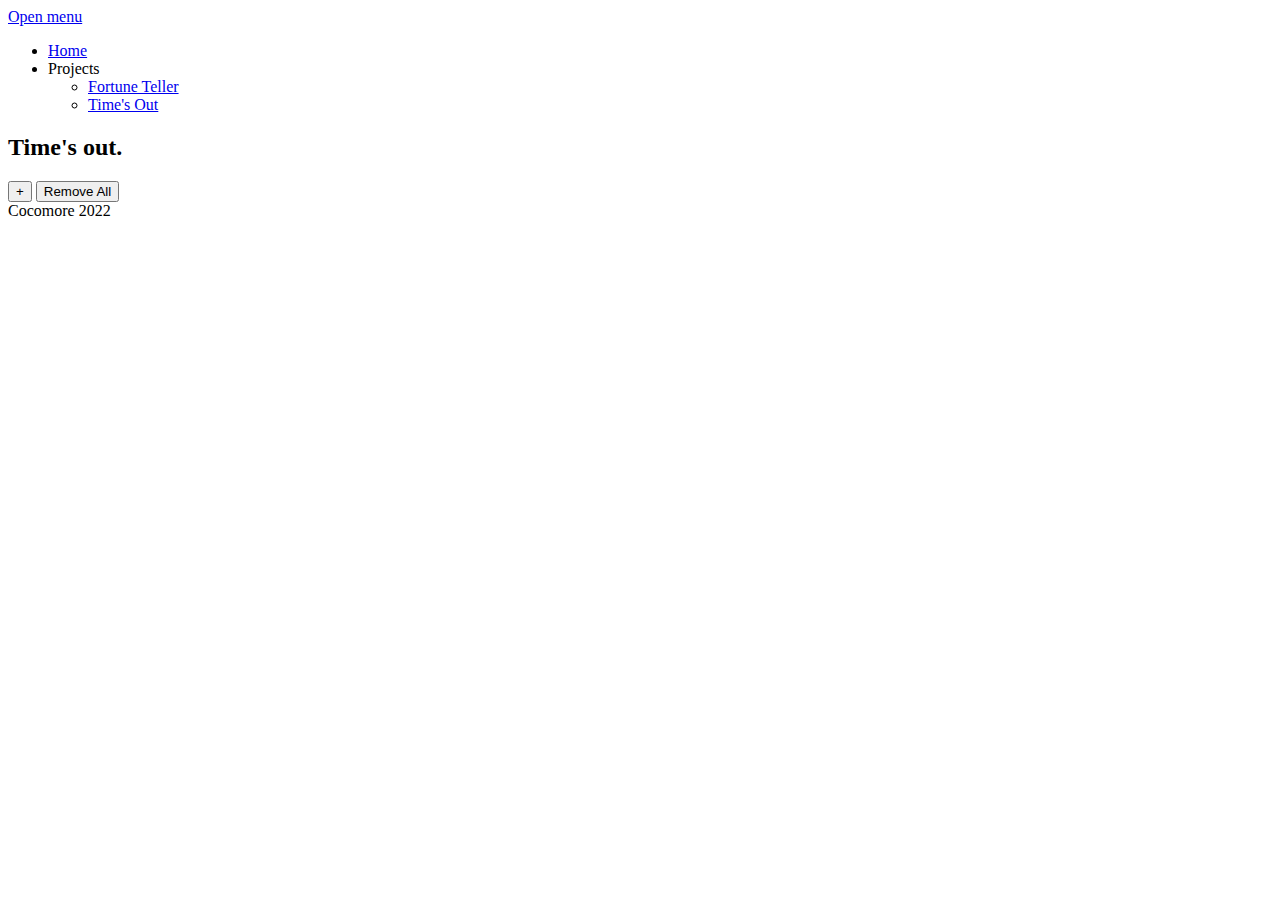
==== commit 47820a80: "Fixed paths" ====
--- a/times-out.html
+++ b/times-out.html
@@ -6,27 +6,27 @@
         <meta charset="UTF-8">
         <meta name="viewport" content="width=device-width, initial-scale=1.0">
 
-        <link rel="shortcut icon" type="image/x-icon" sizes="16x16" href="/images/favicon/favicon.ico">
-        <link rel="apple-touch-icon" sizes="57x57" href="/images/favicon/apple-icon-57x57.png">
-        <link rel="apple-touch-icon" sizes="60x60" href="/images/favicon/apple-icon-60x60.png">
-        <link rel="apple-touch-icon" sizes="72x72" href="/images/favicon/apple-icon-72x72.png">
-        <link rel="apple-touch-icon" sizes="76x76" href="/images/favicon/apple-icon-76x76.png">
-        <link rel="apple-touch-icon" sizes="114x114" href="/images/favicon/apple-icon-114x114.png">
-        <link rel="apple-touch-icon" sizes="120x120" href="/images/favicon/apple-icon-120x120.png">
-        <link rel="apple-touch-icon" sizes="144x144" href="/images/favicon/apple-icon-144x144.png">
-        <link rel="apple-touch-icon" sizes="152x152" href="/images/favicon/apple-icon-152x152.png">
-        <link rel="apple-touch-icon" sizes="180x180" href="/images/favicon/apple-icon-180x180.png">
-        <link rel="icon" type="image/png" sizes="192x192"  href="/images/favicon/android-icon-192x192.png">
-        <link rel="icon" type="image/png" sizes="32x32" href="/images/favicon/favicon-32x32.png">
-        <link rel="icon" type="image/png" sizes="96x96" href="/images/favicon/favicon-96x96.png">
-        <link rel="icon" type="image/png" sizes="16x16" href="/images/favicon/favicon-16x16.png">
+        <link rel="shortcut icon" type="image/x-icon" sizes="16x16" href="/js-projects/images/favicon/favicon.ico">
+        <link rel="apple-touch-icon" sizes="57x57" href="/js-projects/images/favicon/apple-icon-57x57.png">
+        <link rel="apple-touch-icon" sizes="60x60" href="/js-projects/images/favicon/apple-icon-60x60.png">
+        <link rel="apple-touch-icon" sizes="72x72" href="/js-projects/images/favicon/apple-icon-72x72.png">
+        <link rel="apple-touch-icon" sizes="76x76" href="/js-projects/images/favicon/apple-icon-76x76.png">
+        <link rel="apple-touch-icon" sizes="114x114" href="/js-projects/images/favicon/apple-icon-114x114.png">
+        <link rel="apple-touch-icon" sizes="120x120" href="/js-projects/images/favicon/apple-icon-120x120.png">
+        <link rel="apple-touch-icon" sizes="144x144" href="/js-projects/images/favicon/apple-icon-144x144.png">
+        <link rel="apple-touch-icon" sizes="152x152" href="/js-projects/images/favicon/apple-icon-152x152.png">
+        <link rel="apple-touch-icon" sizes="180x180" href="/js-projects/images/favicon/apple-icon-180x180.png">
+        <link rel="icon" type="image/png" sizes="192x192"  href="/js-projects/images/favicon/android-icon-192x192.png">
+        <link rel="icon" type="image/png" sizes="32x32" href="/js-projects/images/favicon/favicon-32x32.png">
+        <link rel="icon" type="image/png" sizes="96x96" href="/js-projects/images/favicon/favicon-96x96.png">
+        <link rel="icon" type="image/png" sizes="16x16" href="/js-projects/images/favicon/favicon-16x16.png">
         <link rel="manifest" href="/images/favicon/manifest.json" crossorigin="use-credentials">
         <meta name="msapplication-config" content="assets/favicons/browserconfig.xml"/>
         <meta name="msapplication-TileColor" content="#ffffff">
-        <meta name="msapplication-TileImage" content="/ms-icon-144x144.png">
+        <meta name="msapplication-TileImage" content="/js-projects/images/favicon/ms-icon-144x144.png">
         <meta name="theme-color" content="#ffffff">
 
-        <link type="text/plain" rel="author" href="/humans.txt" />
+        <link type="text/plain" rel="author" href="/js-projects/humans.txt" />
 
             <meta name="description" content="Time&#x27;s Out Example">
             <meta name="keywords" content="Vanilla JS Javascript JavaScript Timer">
@@ -35,8 +35,8 @@
     
 
 
-        <link rel="stylesheet" href="/css/style.css">
-        <link rel="stylesheet" href="/css/primary-palette.css">
+        <link rel="stylesheet" href="/js-projects/css/style.css">
+        <link rel="stylesheet" href="/js-projects/css/primary-palette.css">
 
 </head>
 <body class="times-out">
@@ -52,16 +52,16 @@
 			<div class="nav-items-primary">
 				<ul class="nav-items-primary-list">
 						<li class="nav-item ">
-								<a  href="/index.html" >Home</a>
+								<a  href="/js-projects/index.html" >Home</a>
 						</li>
 						<li class="nav-item  nav-item--active has-sub-menu">
 								<a >Projects</a>
 								<ul class="nav-items-secondary-list">
 										<li class="nav-item">
-											<a  href="/fortune-teller.html" >Fortune Teller</a>
+											<a  href="/js-projects/fortune-teller.html" >Fortune Teller</a>
 										</li>
 										<li class="nav-item">
-											<a  href="/times-out.html" >Time&#x27;s Out</a>
+											<a  href="/js-projects/times-out.html" >Time&#x27;s Out</a>
 										</li>
 								</ul>
 						</li>
@@ -101,18 +101,18 @@
 
 
 
-    <script src="/js/lazysizes/lazysizes.min.js" async></script>
-    <script src="/js/jquery/jquery-3.6.0.min.js"></script>
-    <script src="/js/moby/moby.min.js"></script>
-    <script src="/js/utility.js"></script>
-    <script src="/js/main-navigation.js"></script>
-    <script src="/js/slickslider/slick.min.js"></script>
-    <script src="/js/vanilla-accordion/accordion.js"></script>
-    <script src="/js/content-modal.js"></script>
-    <script src="/js/content-image-slider.js"></script>
-    <script src="/js/component-accordion.js"></script>
-    <script src="/js/component-placeholder.js"></script>
-    <script src="/js/css-vars-ponyfill/css-vars-ponyfill.min.js"></script>
+    <script src="/js-projects/js/lazysizes/lazysizes.min.js" async></script>
+    <script src="/js-projects/js/jquery/jquery-3.6.0.min.js"></script>
+    <script src="/js-projects/js/moby/moby.min.js"></script>
+    <script src="/js-projects/js/utility.js"></script>
+    <script src="/js-projects/js/main-navigation.js"></script>
+    <script src="/js-projects/js/slickslider/slick.min.js"></script>
+    <script src="/js-projects/js/vanilla-accordion/accordion.js"></script>
+    <script src="/js-projects/js/content-modal.js"></script>
+    <script src="/js-projects/js/content-image-slider.js"></script>
+    <script src="/js-projects/js/component-accordion.js"></script>
+    <script src="/js-projects/js/component-placeholder.js"></script>
+    <script src="/js-projects/js/css-vars-ponyfill/css-vars-ponyfill.min.js"></script>
 
 
 	<script src="/js/times-out.js"></script>
